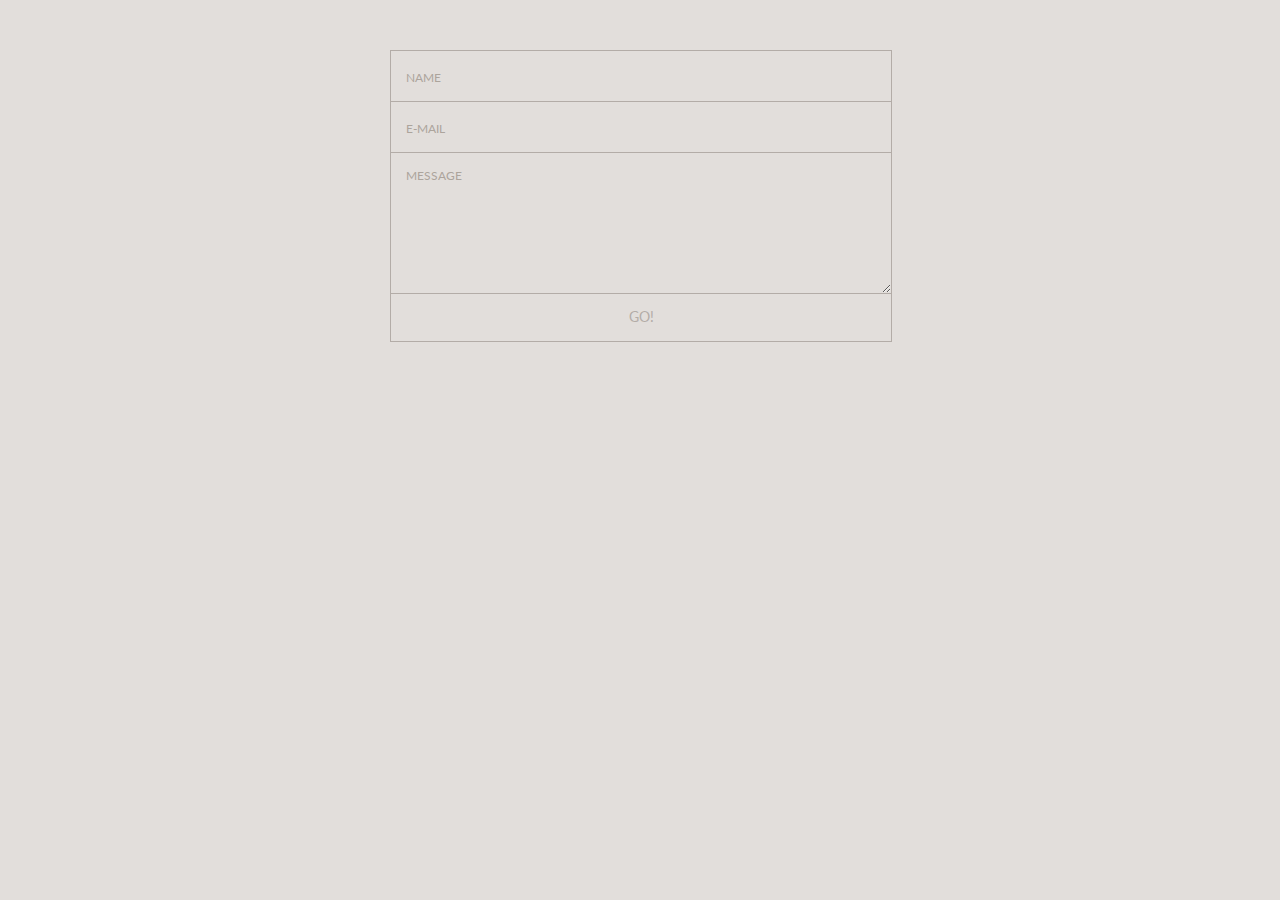
==== contact.html @ fcc65466 "Update and rename contact to contact.html" ====
<!DOCTYPE html>
<html>
<head>
<style>

@import url(https://fonts.googleapis.com/css?family=Lato:100,300,400);

input::-webkit-input-placeholder, textarea::-webkit-input-placeholder {
  color: #aca49c;
  font-size: 0.875em;
}

input:focus::-webkit-input-placeholder, textarea:focus::-webkit-input-placeholder {
  color: #bbb5af;
}

input::-moz-placeholder, textarea::-moz-placeholder {
  color: #aca49c;
  font-size: 0.875em;
}

input:focus::-moz-placeholder, textarea:focus::-moz-placeholder {
  color: #bbb5af;
}

input::placeholder, textarea::placeholder {
  color: #aca49c;
  font-size: 0.875em;
}

input:focus::placeholder, textarea::focus:placeholder {
  color: #bbb5af;
}

input::-ms-placeholder, textarea::-ms-placeholder {
  color: #aca49c;
  font-size: 0.875em;
}

input:focus::-ms-placeholder, textarea:focus::-ms-placeholder {
  color: #bbb5af;
}

/* on hover placeholder */

input:hover::-webkit-input-placeholder, textarea:hover::-webkit-input-placeholder {
  color: #e2dedb;
  font-size: 0.875em;
}

input:hover:focus::-webkit-input-placeholder, textarea:hover:focus::-webkit-input-placeholder {
  color: #cbc6c1;
}

input:hover::-moz-placeholder, textarea:hover::-moz-placeholder {
  color: #e2dedb;
  font-size: 0.875em;
}

input:hover:focus::-moz-placeholder, textarea:hover:focus::-moz-placeholder {
  color: #cbc6c1;
}

input:hover::placeholder, textarea:hover::placeholder {
  color: #e2dedb;
  font-size: 0.875em;
}

input:hover:focus::placeholder, textarea:hover:focus::placeholder {
  color: #cbc6c1;
}

input:hover::placeholder, textarea:hover::placeholder {
  color: #e2dedb;
  font-size: 0.875em;
}

input:hover:focus::-ms-placeholder, textarea:hover::focus:-ms-placeholder {
  color: #cbc6c1;
}

body {
  font-family: 'Lato', sans-serif;
  background: #e2dedb;
  color: #b3aca7;
}

header {
  position: relative;
  margin: 100px 0 25px 0;
  font-size: 2.3em;
  text-align: center;
  letter-spacing: 7px;
}

#form {
  position: relative;
  width: 500px;
  margin: 50px auto 100px auto;
}

input {
  font-family: 'Lato', sans-serif;
  font-size: 0.875em;
  width: 470px;
  height: 50px;
  padding: 0px 15px 0px 15px;
  
  background: transparent;
  outline: none;
  color: #726659;
  
  border: solid 1px #b3aca7;
  border-bottom: none;
  
  transition: all 0.3s ease-in-out;
  -webkit-transition: all 0.3s ease-in-out;
  -moz-transition: all 0.3s ease-in-out;
  -ms-transition: all 0.3s ease-in-out;
}

input:hover {
  background: #b3aca7;
  color: #e2dedb;
}

textarea {
  width: 470px;
  max-width: 470px;
  height: 110px;
  max-height: 110px;
  padding: 15px;
  
  background: transparent;
  outline: none;
  
  color: #726659;
  font-family: 'Lato', sans-serif;
  font-size: 0.875em;
  
  border: solid 1px #b3aca7;
  
  transition: all 0.3s ease-in-out;
  -webkit-transition: all 0.3s ease-in-out;
  -moz-transition: all 0.3s ease-in-out;
  -ms-transition: all 0.3s ease-in-out;
}

textarea:hover {
  background: #b3aca7;
  color: #e2dedb;
}

#submit {
  width: 502px;
  
  padding: 0;
  margin: -5px 0px 0px 0px;
  
  font-family: 'Lato', sans-serif;
  font-size: 0.875em;
  color: #b3aca7;
  
  outline:none;
  cursor: pointer;
  
  border: solid 1px #b3aca7;
  border-top: none;
}

#submit:hover {
  color: #e2dedb;
}

</style>
</head>
<body>

<form id="form" class="topBefore">
		
		  <input id="name" type="text" placeholder="NAME">
		  <input id="email" type="text" placeholder="E-MAIL">
		  <textarea id="message" type="text" placeholder="MESSAGE"></textarea>
	<a href="mailto:webmaster@example.com"> <input id="submit" type="submit" value="GO!"> </a>
  
</form>

</body>
</html>
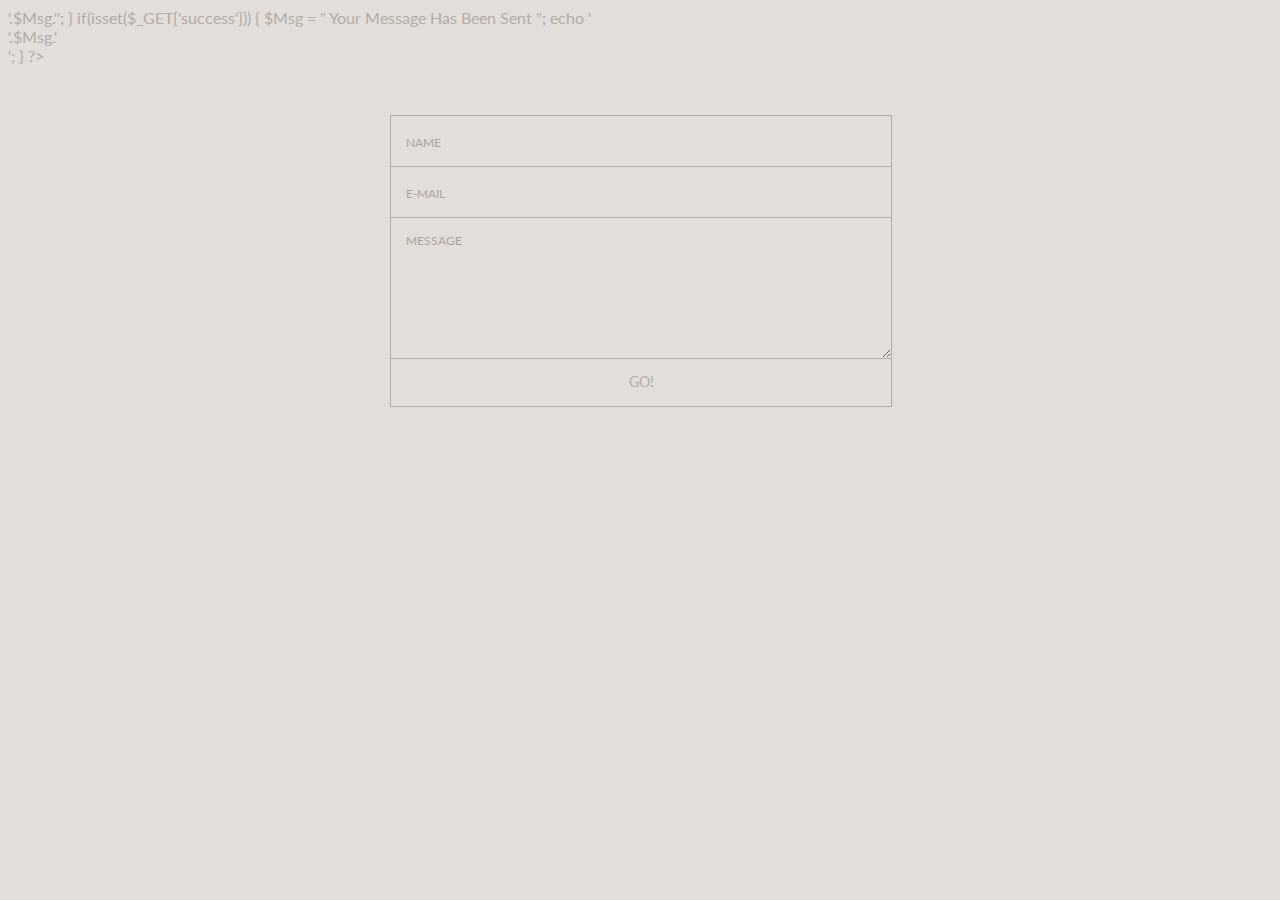
==== commit c14d5886: "Rename contact.php to contact.html" ====
--- a/contact.html
+++ b/contact.html
@@ -175,13 +175,27 @@
 </style>
 </head>
 <body>
-
-<form id="form" class="topBefore">
+<?php 
+                            $Msg = "";
+                            if(isset($_GET['error']))
+                            {
+                                $Msg = " Please Fill in the Blanks ";
+                                echo '<div class="alert alert-danger">'.$Msg.'</div>';
+                            }
+
+                            if(isset($_GET['success']))
+                            {
+                                $Msg = " Your Message Has Been Sent ";
+                                echo '<div class="alert alert-success">'.$Msg.'</div>';
+                            }
+                        
+                        ?>
+<form action="process.php" method="post" id="form" class="topBefore">
 		
-		  <input id="name" type="text" placeholder="NAME">
-		  <input id="email" type="text" placeholder="E-MAIL">
-		  <textarea id="message" type="text" placeholder="MESSAGE"></textarea>
-	<a href="mailto:webmaster@example.com"> <input id="submit" type="submit" value="GO!"> </a>
+		  <input id="name" type="text" name="UName" placeholder="NAME">
+		  <input id="email" type="text" name="Email" placeholder="E-MAIL">
+		  <textarea id="message" name="msg" type="text" placeholder="MESSAGE"></textarea>
+		<input id="submit" name="btn-send" type="submit" value="GO!">
   
 </form>
 
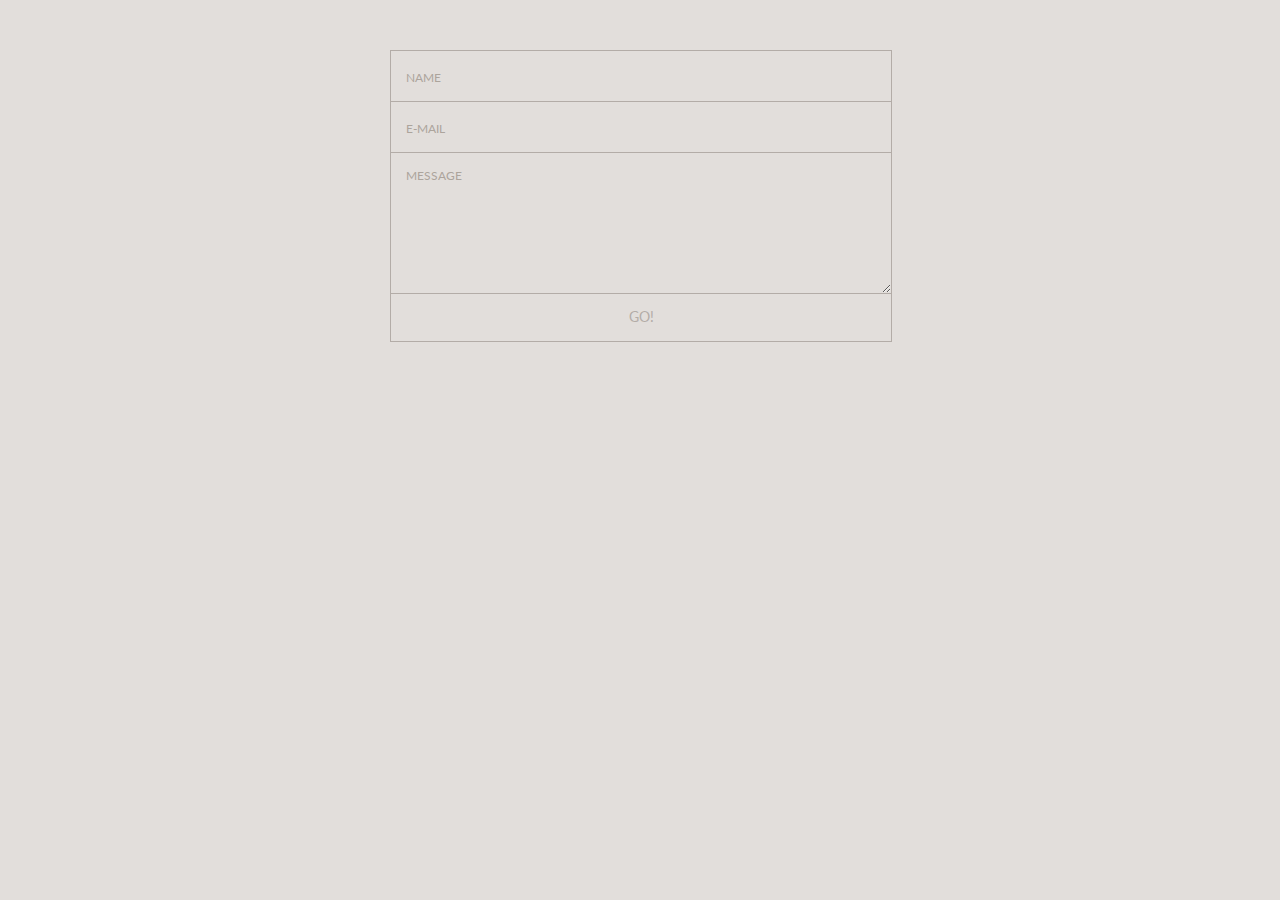
==== commit a0416577: "Update contact.html" ====
--- a/contact.html
+++ b/contact.html
@@ -175,22 +175,8 @@
 </style>
 </head>
 <body>
-<?php 
-                            $Msg = "";
-                            if(isset($_GET['error']))
-                            {
-                                $Msg = " Please Fill in the Blanks ";
-                                echo '<div class="alert alert-danger">'.$Msg.'</div>';
-                            }
 
-                            if(isset($_GET['success']))
-                            {
-                                $Msg = " Your Message Has Been Sent ";
-                                echo '<div class="alert alert-success">'.$Msg.'</div>';
-                            }
-                        
-                        ?>
-<form action="process.php" method="post" id="form" class="topBefore">
+<form action="process.php" method="post" id="form" class="topBefore" data-netlify="true">
 		
 		  <input id="name" type="text" name="UName" placeholder="NAME">
 		  <input id="email" type="text" name="Email" placeholder="E-MAIL">
